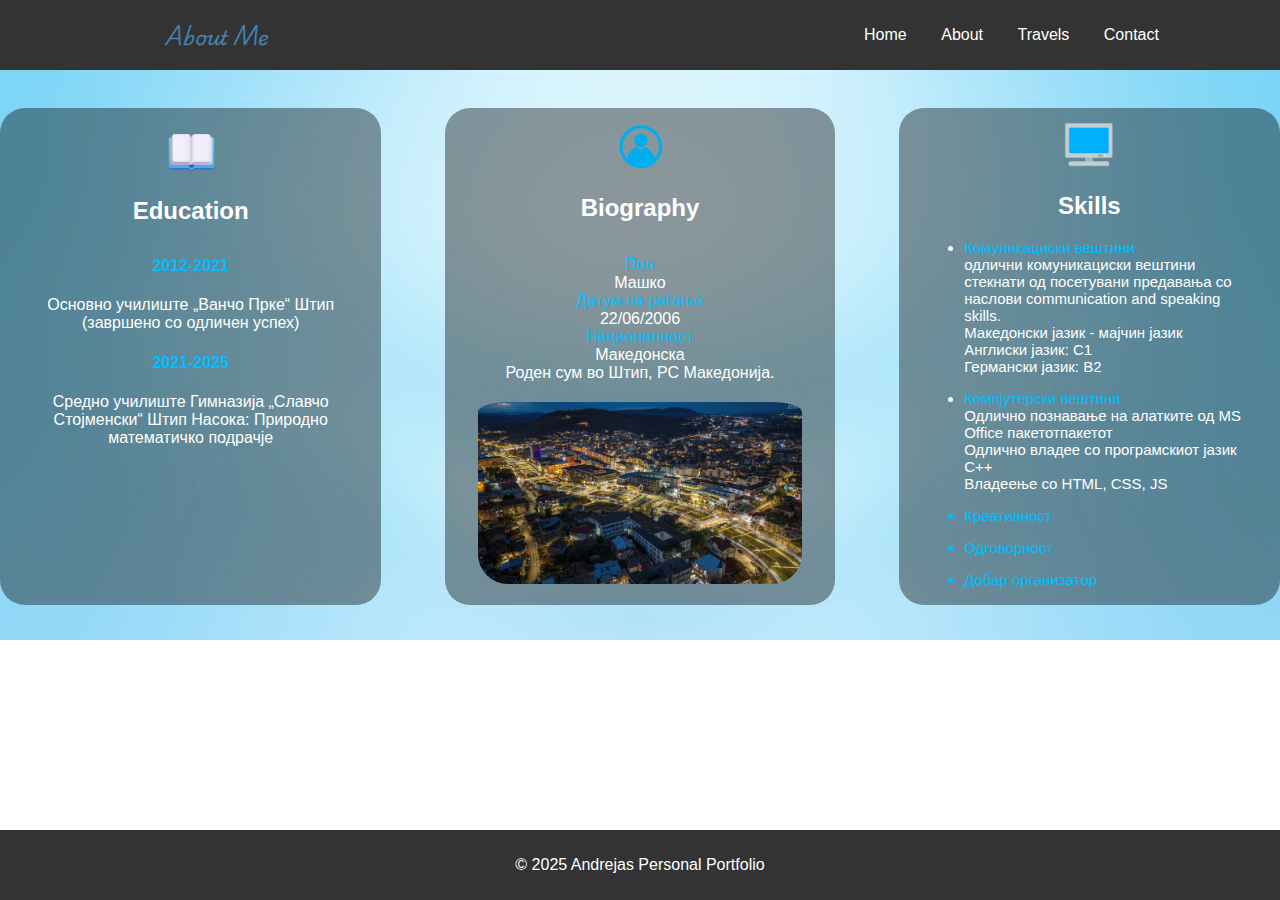
==== aboutme.html @ 489923d7 "Add files via upload" ====
<!DOCTYPE html>
<html lang="en">
<head>
    <meta charset="UTF-8">
    <meta name="viewport" content="width=device-width, initial-scale=1.0">
    <title>My Personal Portfolio</title>
    <link rel="stylesheet" href="stylesheet.css">
    <link rel="stylesheet" href="https://fonts.googleapis.com/css2?family=Comic+Neue:wght@400;700&display=swap">
    <link rel="stylesheet" href="https://cdnjs.cloudflare.com/ajax/libs/font-awesome/4.7.0/css/font-awesome.min.css">
    <link rel="preconnect" href="https://fonts.googleapis.com">
    <link rel="preconnect" href="https://fonts.gstatic.com" crossorigin>
    <link href="https://fonts.googleapis.com/css2?family=Playwrite+NZ:wght@100..400&display=swap" rel="stylesheet">
</head>
<body>
<header>
    <span id="naslovche">About Me</span>
    <nav>
        <ul>
            <li><a href="home.html">Home</a></li>
            <li><a href="aboutme.html">About</a></li>
            <li><a href="travels.html">Travels</a></li>
            <li><a href="contact.html">Contact</a></li>
        </ul>
    </nav>
</header>
<div class="mainsection">
    <div class="education">
        <div id="naslov">
            <img src="assets/kniga2.png" alt="#">
            <h2>Education</h2>
        </div>
        <h4 style="color: #00bfff" >2012-2021</h4>
        Основно училиште „Ванчо Прке“
        Штип (завршено со одличен успех)
        <h4 style="color: #00bfff">2021-2025</h4>
        Средно училиште Гимназија „Славчо Стојменски“
        Штип
        Насока: Природно математичко подрачје
    </div>
    <div class="bio">
        <div id="naslov">
            <img src="assets/userAndreja.png" alt="#"/>
            <h2>Biography</h2>
        </div>
        <span style="color: #00bfff">Пол</span> Машко <br> <span style="color: #00bfff">Датум на раѓање</span> 22/06/2006 <br> <span style="color: #00bfff"> Националност</span> Македонска <br>
        Роден сум во Штип, РС Македонија.
        <img src="assets/stip.png" height="360" width="540"/>
    </div>
    <div class="skill">
        <div id="naslov">
            <img src="assets/comp2.png" alt="#"/>
            <h2>Skills</h2>
        </div>
        <ul>
            <li><span style="color: #00bfff">Комуникациски вештини </span><br>
                одлични комуникациски вештини стекнати од посетувани предавања со наслови communication and speaking skills.<br>
                Македонски јазик - мајчин јазик<br>
                Англиски јазик: C1<br>
                Германски јазик: B2<br>
            </li>
            <li><span style="color: #00bfff">Компјутерски вештини</span><br>
                Одлично познавање на алатките од MS Office пакетотпакетот<br>
                Одлично владее со програмскиот јазик C++<br>
                Владеење со HTML, CSS, JS<br>
            </li>
            <li style="color: #00bfff">Креативност</li>
            <li style="color: #00bfff">Одговорност</li>
            <li style="color: #00bfff">Добар организатор</li>
        </ul>
    </div>
</div>
</body>
<footer>
    <p>&copy; 2025 Andrejas Personal Portfolio</p>
</footer>

<script src="jsfile.js"></script>
</html>
---- stylesheet.css ----
body {
    font-family: Arial, sans-serif;
    margin: 0;
    padding: 0;
    box-sizing: border-box;
    background-image: url("assets/background.jpg");
    background-size: cover;
    background-repeat: no-repeat;
}

header {
    background-color: #333;
    position: static;
    color: white;
    padding: 10px 0;
    text-align: center;
}
nav{
    display: flex;
    flex-direction: row;
}
header img{
    width: 100px;
    height: 54px;
}
nav ul {
    list-style: none;
    padding: 0;
}

nav ul li {
    display: inline;
    margin: 0 15px;
}

nav ul li a {
    color: white;
    text-decoration: none;
    transition: color 0.3s ease;
}

nav ul li a:hover {
    color: #4682b4;
    background-color: white;
    border: 1px solid white;
    padding: 5px;
    border-radius: 20px;
    font-weight: bolder;
    /* Change to deeppink on hover */
}

section {
    padding: 20px;
    text-align: center;
}
.home-content {
    display: flex;
    align-items: center;
}
.home-text h1{
    font-family: "Playwrite NZ", cursive;
    font-optical-sizing: auto;
    font-weight: bolder;
    font-style: normal;
    font-size: 64px;
    color: #4682b4;
}
.home-text p{
    /*font-family: "Playwrite NZ", cursive;*/
    font-optical-sizing: auto;
    font-weight: lighter;
    font-style: normal;
    color: #4682b4;
    margin-top: -47px;
}
.btn {
    position: relative;
    top: 300px;
    right: 251px;
    border-radius: 12px;
    background: linear-gradient(to right, #4682b4, lightgoldenrodyellow);
    padding: 6px;
    border-color: snow;
    margin-top: 13px;
}
.btn:hover{
    border: 2px solid #4682b4;
}
.btn a:hover{
    font-weight: bolder;
    font-family: sans-serif;
}
.btn a{
    text-decoration: none;
    color: white;
    font-family: sans-serif;
}
#home .home-content .home-image a:hover img{
    left: 50%;
    bottom: 10px;
    transform: translateX(-50%) scale(1.1);
}
.home-text {
    max-width: 50%;
    z-index: 1;
    color: white;
    position: relative;
    top: 193px;
    left: 86px;
}

.home-image {
    width: 45%;
    height: 80%;
    position: absolute;
    top: 50px;
    bottom: 0;
    right: 30px;
    padding-left: 10%;
}
.home-image img{
    height: 90%;
    position: absolute;
    left: 60%;
    bottom: 0;
    transform: translateX(-50%);
    transition: bottom 1s, left 1s, transform 0.3s ease-in-out;
    width: 407px;
    top: 85px;
}
#krug{
    width: 489px;
    position: absolute;
    top: 118px;
    height: 478px;
    border-radius: 260px;
}
form {
    display: flex;
    flex-direction: column;
    width: 300px;
    margin: 0 auto;
}
#naslovche{
    font-family: "Playwrite NZ", cursive;
    font-optical-sizing: auto;
    font-weight: bold;
    font-style: normal;
    float: left;
    position: relative;
    left: 13%;
    top: 6px;
    color: #4682b4;
    font-size: 20px;
}
form label {
    margin: 10px 0 5px;
}

form input, form textarea, form button {
    padding: 10px;
    margin-bottom: 10px;
}

form button {
    background-color: #333;
    color: white;
    border: none;
    cursor: pointer;
    transition: background-color 0.3s ease, color 0.3s ease;
}

form button:hover {
    background-color: #4682b4; /* Change to deeppink on hover */
    color: white;
}

footer {
    background-color: #333;
    color: white;
    text-align: center;
    padding: 10px 0;
    position: fixed;
    bottom: 0;
    width: 100%;
}
.mainsection{
    display: flex;
    color: white;
    justify-content: center;
    align-items: center;
}
.education, .bio, .skill{
    color: white;
    height: 445px;
    width: 340px;
    background-color: rgba(0, 0, 0, 0.39);
    display: flex;
    flex-direction: column;
    align-items: center;
    margin-top: 3%;
    border-radius: 25px;
    padding: 2%;
    text-align: center;
}

.education img {
    color: #ffff;
    width: 50px;
    /*position: absolute;*/
    right: 125%;
    top: 18%;
}
.education #naslov > h2{
    margin-bottom: -2px;
}

.bio {
    height: 445px;
    width: 348px;
    margin-left: 5%;
    margin-right: 5%;
}

#naslov {
    display: inline-block;
    position: relative;
    top: -3%;
}


body > div > div.skill > ul {
    position: relative;
    bottom: 30px;
}

body > header > nav {
    display: inline-block;
    position: relative;
    left: 25%;
}
body > div > div.bio > img{
    width: 324px;
    height: 200px;
    padding-top: 20px;
    border-radius: 30px;
}
body > div > div.bio > div > img{
    color: #ffff;
    width: 50px;
    /*position: absolute;*/
    right: 125%;
    top: 18%;
}
#naslov > img {
    width: 52px;
}

body > div > div.skill > ul>li{
    text-align: left;
    margin-bottom: 15px;
    font-size: 15px;
}
.drzava-1 {
    display: flex;
    align-items: flex-end;
}

.drzava-1 img {
    width: 300px;
    height: 400px;
    background-size: cover;
    border-radius: 20px;
}

.drzava-1 img:hover {
    height: 418px;
    transition: 1s;
}
.drzava-2 img:hover {
    height: 210px;
    transition: 1s;
    transform: scale(1.2); /* Adjust scale factor as needed */
    /*z-index: 10; !* Ensure the hovered image appears above other elements *!*/
}
.drzava-3 img:hover {
    height: 210px;
    transition: 1s;
    transform: scale(1.2); /* Adjust scale factor as needed */
    /*z-index: 10; !* Ensure the hovered image appears above other elements *!*/
}
.drzava-4 img:hover {
    height: 210px;
    transition: 1s;
    transform: scale(1.2); /* Adjust scale factor as needed */
    /*z-index: 10; !* Ensure the hovered image appears above other elements *!*/
}
.drzava-5 img:hover {
    height: 210px;
    transition: 1s;
    transform: scale(1.2); /* Adjust scale factor as needed */
    /*z-index: 10; !* Ensure the hovered image appears above other elements *!*/
}

.drzava-1 #name {
    color: #fff;
    position: absolute;
    background-color: rgba(0, 0, 0, 0.7);
    padding: 20px;
    width: 260px;
    font-weight: bold;
    text-transform: uppercase;
}

.drzava-2 #name, .drzava-3 #name, .drzava-4 #name, .drzava-5 #name{
    color: #fff;
    position: absolute;
    background-color: rgba(0, 0, 0, 0.7);
    font-weight: bold;
    text-transform: uppercase;
    margin-top: -46px;
    padding: 12px;
    width: 276px;
}

body > div > div.drzava-1 > a:nth-child(3) {
    text-decoration: none;
    /*background-color: rgba(0, 0, 0, 0.9);*/
    padding: 20px;
    position: absolute;
    left: 34%;

}
.drzava-2 #btn, .drzava-3 #btn, .drzava-4 #btn, .drzava-5 #btn{
    position: relative;
    left: 230px;
    top: -34px;
    border-radius: 20px;
    border: solid #4682b4;
    padding: 5px;
    transition: 1s;
    text-decoration: none;
    color: #ffffff;
}
.drzava-1 #btn{
    border-radius: 20px;
    border: solid #4682b4;
    padding: 5px;
    transition: 1s;
    color: #ffffff;
}

.drzava-1 #btn:hover{
    color: #4682b4; /* Change to deeppink on hover */
    border: 0;
    transition: 1s;
}

.drzava-2 #btn:hover{
    color: #4682b4; /* Change to deeppink on hover */
    border: 0;
    transition: 1s;
}
.drzava-3 #btn:hover{
    color: #4682b4; /* Change to deeppink on hover */
    border: 0;
    transition: 1s;
}
.drzava-4 #btn:hover{
    color: #4682b4; /* Change to deeppink on hover */
    border: 0;
    transition: 1s;
}
.drzava-5 #btn:hover{
    color: #4682b4; /* Change to deeppink on hover */
    border: 0;
    transition: 1s;
}
.drzava-2 img, .drzava-3 img, .drzava-4 img,.drzava-5 img {
    width: 300px;
    height: 200px;
    background-size: cover;
    border-radius: 20px;
}
body > div > div.second-places > div.drzava-2 a,.drzava-3 a,.drzava-4 a,.drzava-5 a{
    text-decoration: none;
}

.second-places {
    display: grid;
    grid-template-columns: repeat(2, 0fr);
    gap: 10px;
}

.main-section {
    display: flex;
    gap: 10px;
    align-items: center;
    justify-content: center;
    margin-top: 5%;
}
.contact-section{
    display: flex;
}
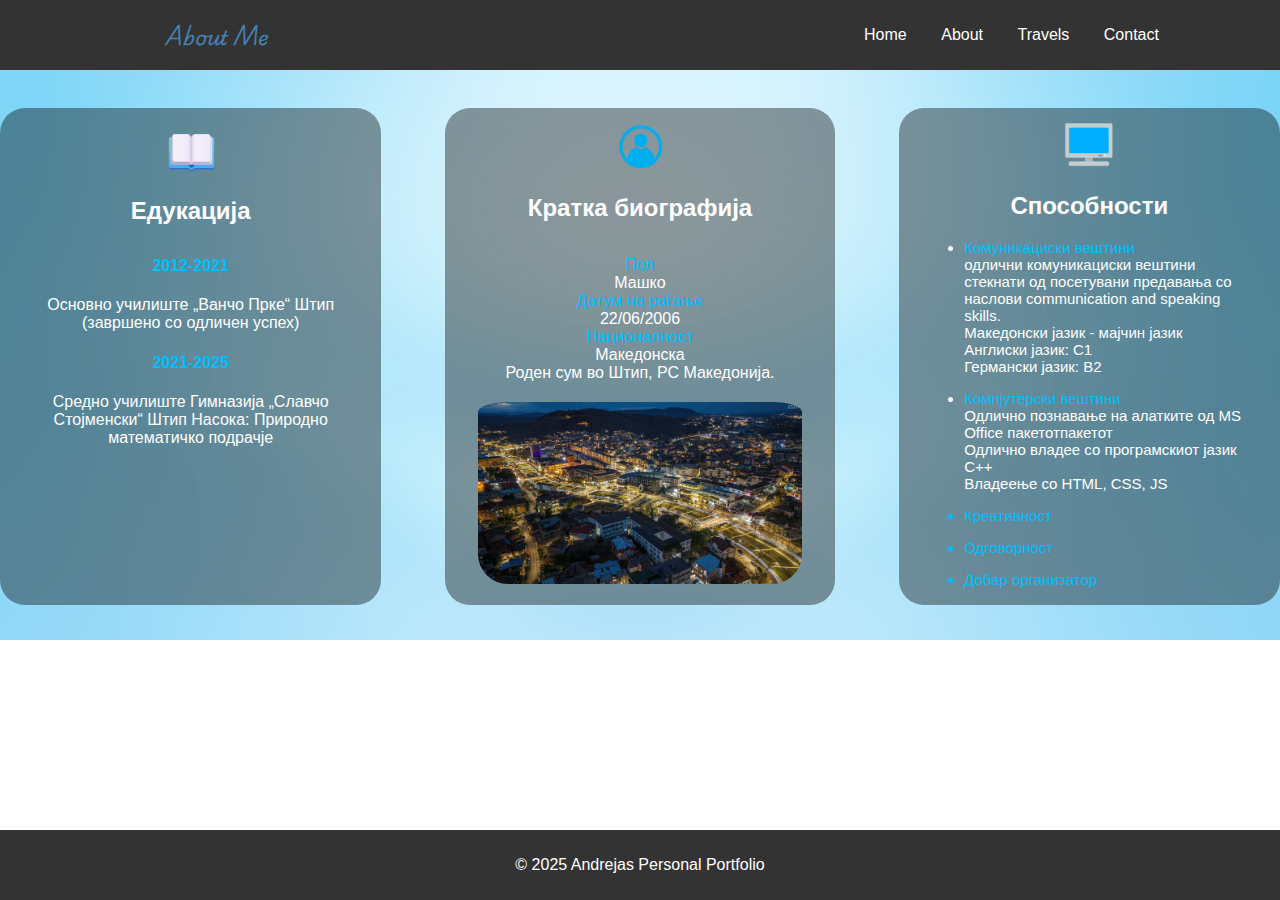
==== commit 1d17106c: "Update aboutme.html" ====
--- a/aboutme.html
+++ b/aboutme.html
@@ -16,7 +16,7 @@
     <span id="naslovche">About Me</span>
     <nav>
         <ul>
-            <li><a href="home.html">Home</a></li>
+            <li><a href="index.html">Home</a></li>
             <li><a href="aboutme.html">About</a></li>
             <li><a href="travels.html">Travels</a></li>
             <li><a href="contact.html">Contact</a></li>
@@ -27,7 +27,7 @@
     <div class="education">
         <div id="naslov">
             <img src="assets/kniga2.png" alt="#">
-            <h2>Education</h2>
+            <h2>Едукација</h2>
         </div>
         <h4 style="color: #00bfff" >2012-2021</h4>
         Основно училиште „Ванчо Прке“
@@ -40,7 +40,7 @@
     <div class="bio">
         <div id="naslov">
             <img src="assets/userAndreja.png" alt="#"/>
-            <h2>Biography</h2>
+            <h2>Кратка биографија</h2>
         </div>
         <span style="color: #00bfff">Пол</span> Машко <br> <span style="color: #00bfff">Датум на раѓање</span> 22/06/2006 <br> <span style="color: #00bfff"> Националност</span> Македонска <br>
         Роден сум во Штип, РС Македонија.
@@ -49,7 +49,7 @@
     <div class="skill">
         <div id="naslov">
             <img src="assets/comp2.png" alt="#"/>
-            <h2>Skills</h2>
+            <h2>Способности</h2>
         </div>
         <ul>
             <li><span style="color: #00bfff">Комуникациски вештини </span><br>
--- a/stylesheet.css
+++ b/stylesheet.css
@@ -267,15 +267,18 @@
 }
 
 .drzava-1 img {
+    position: relative;
     width: 300px;
-    height: 400px;
+    height: 427px;
     background-size: cover;
     border-radius: 20px;
+    top: -5px;
 }
 
 .drzava-1 img:hover {
-    height: 418px;
-    transition: 1s;
+    height: 435px;
+    transition: 1s;
+    transform: scale(1.2);
 }
 .drzava-2 img:hover {
     height: 210px;
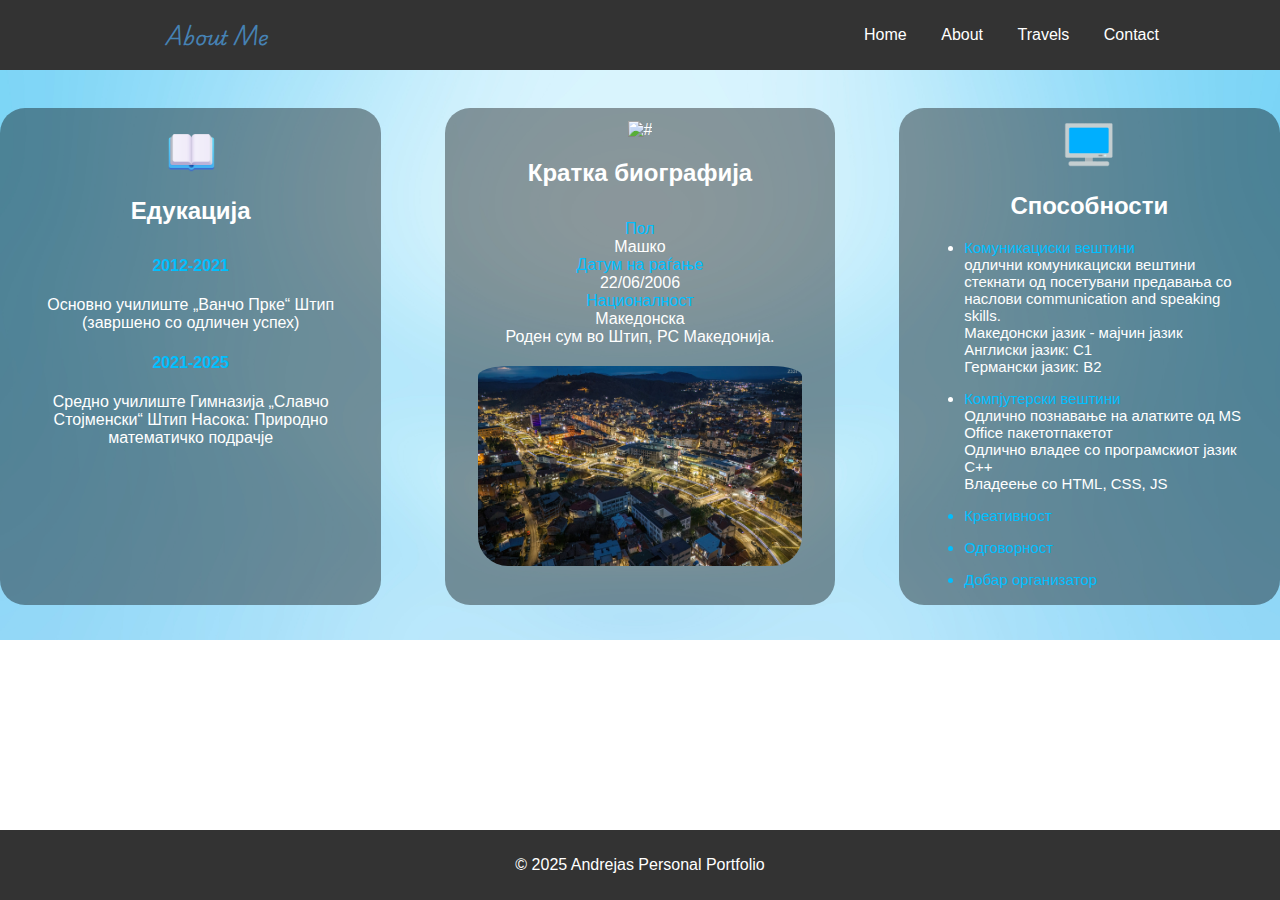
==== commit bfe7289f: "Update aboutme.html" ====
--- a/aboutme.html
+++ b/aboutme.html
@@ -39,7 +39,7 @@
     </div>
     <div class="bio">
         <div id="naslov">
-            <img src="assets/userAndreja.png" alt="#"/>
+            <img src="assets/AndrejaSlika.png" alt="#"/>
             <h2>Кратка биографија</h2>
         </div>
         <span style="color: #00bfff">Пол</span> Машко <br> <span style="color: #00bfff">Датум на раѓање</span> 22/06/2006 <br> <span style="color: #00bfff"> Националност</span> Македонска <br>
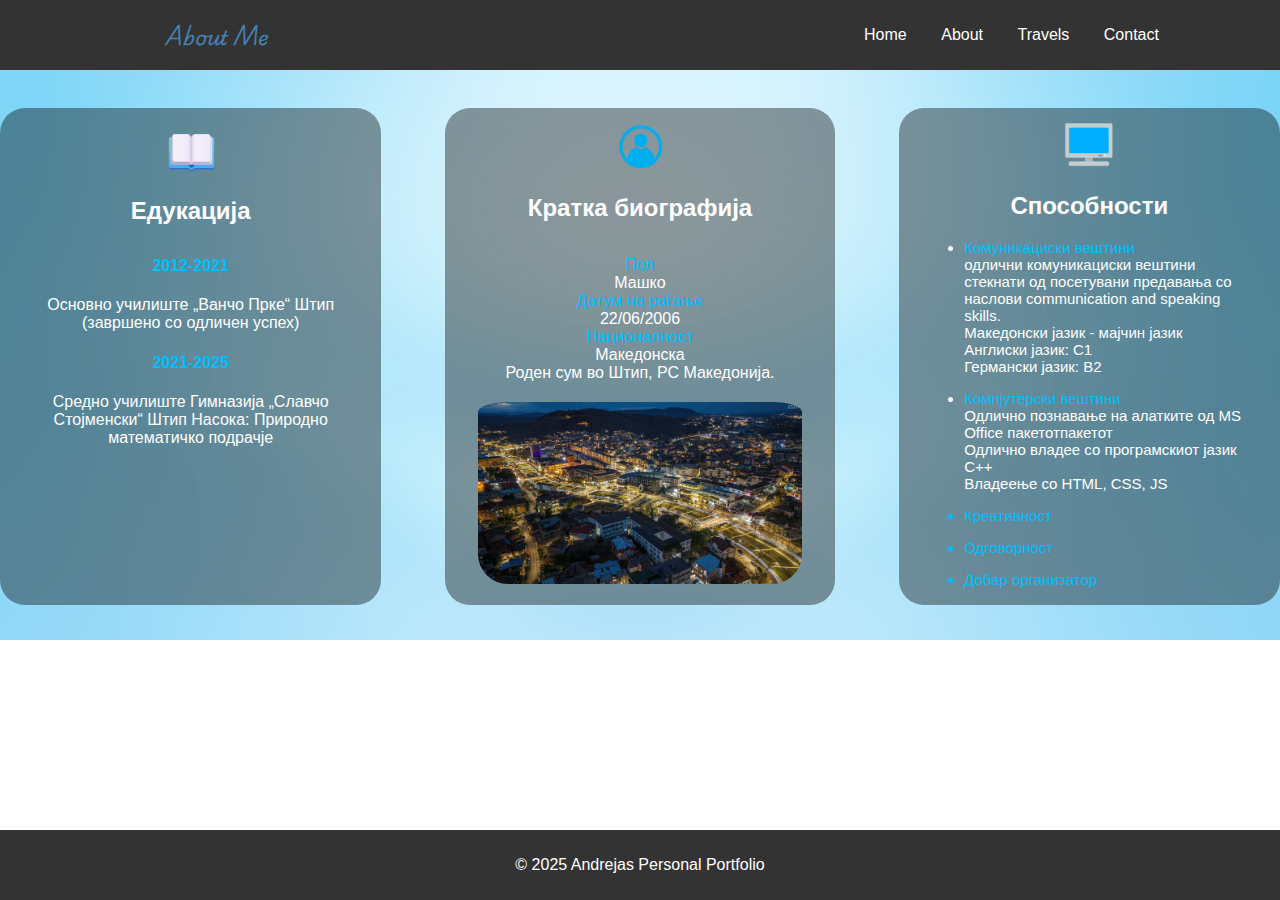
==== commit 6cc6274f: "Update aboutme.html" ====
--- a/aboutme.html
+++ b/aboutme.html
@@ -39,7 +39,7 @@
     </div>
     <div class="bio">
         <div id="naslov">
-            <img src="assets/AndrejaSlika.png" alt="#"/>
+            <img src="assets/userAndreja.png" alt="#"/>
             <h2>Кратка биографија</h2>
         </div>
         <span style="color: #00bfff">Пол</span> Машко <br> <span style="color: #00bfff">Датум на раѓање</span> 22/06/2006 <br> <span style="color: #00bfff"> Националност</span> Македонска <br>
